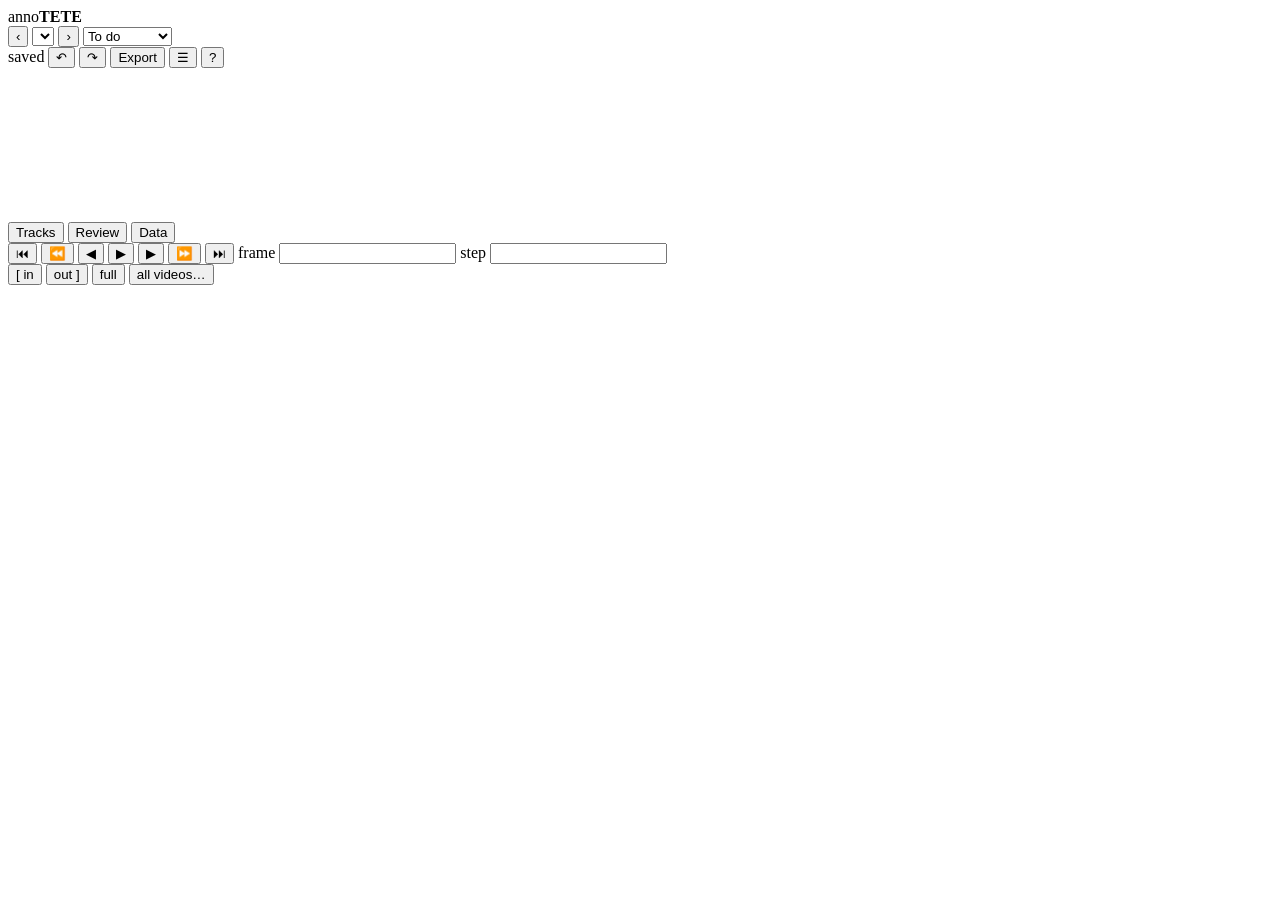
==== annotete/web/index.html @ c274ccd0 "annoTETE: browser annotation tool, multi-object tracking first - Detections -> tracks: keyframe step" ====
<!doctype html>
<html lang="en">
<head>
<meta charset="utf-8">
<meta name="viewport" content="width=device-width, initial-scale=1">
<title>annoTETE</title>
<link rel="stylesheet" href="/css/app.css">
<link rel="icon" href="data:image/svg+xml,%3Csvg xmlns='http://www.w3.org/2000/svg' viewBox='0 0 32 32'%3E%3Crect x='4' y='6' width='16' height='14' rx='2' fill='none' stroke='%2337c3a6' stroke-width='3'/%3E%3Crect x='13' y='13' width='15' height='13' rx='2' fill='none' stroke='%23f5a524' stroke-width='3'/%3E%3C/svg%3E">
</head>
<body>
<div id="app">
  <!-- setup / project picker -->
  <section id="setup" class="setup hidden"></section>

  <!-- annotator -->
  <section id="work" class="work hidden">
    <header class="topbar">
      <div class="brand">anno<b>TETE</b></div>
      <div class="itemnav">
        <button class="icon" id="prevItem" title="Previous video">&#8249;</button>
        <select id="itemSelect" title="Video"></select>
        <button class="icon" id="nextItem" title="Next video">&#8250;</button>
        <select id="itemStatus" title="Status of this video">
          <option value="todo">To do</option><option value="progress">In progress</option><option value="done">Done</option>
        </select>
      </div>
      <div class="chips">
        <span class="chip" id="modeChip" title="Input mode"></span>
        <span class="chip brush" id="brushChip" title="Active track (brush). Click a free detection to give it this id. Esc clears."></span>
        <span class="chip hint" id="pendingChip"></span>
      </div>
      <div class="spacer"></div>
      <span class="savestate" id="saveState">saved</span>
      <button id="undoBtn" title="Undo (Ctrl+Z)">&#8630;</button>
      <button id="redoBtn" title="Redo (Ctrl+Shift+Z)">&#8631;</button>
      <button id="exportBtn" class="primary">Export</button>
      <button id="projectBtn" title="Project">&#9776;</button>
      <button id="helpBtn" title="Shortcuts (?)">?</button>
    </header>

    <main class="main">
      <div class="viewer" id="viewer">
        <canvas id="canvas"></canvas>
        <div class="hud tl" id="hudFrame"></div>
        <div class="hud tr" id="hudProps"></div>
        <div class="hud idbuf hidden" id="idBuffer"></div>
        <div class="hud bl" id="hudHover"></div>
        <div class="loading hidden" id="loading"></div>
      </div>
      <aside class="side">
        <nav class="tabs">
          <button data-tab="tracks" class="on">Tracks</button>
          <button data-tab="review">Review <span class="badge" id="issueCount"></span></button>
          <button data-tab="data">Data</button>
        </nav>
        <div class="tab on" id="tab-tracks"></div>
        <div class="tab" id="tab-review"></div>
        <div class="tab" id="tab-data"></div>
      </aside>
    </main>

    <footer class="bottom">
      <div class="transport">
        <button class="icon" data-act="start" title="Range start (Home)">&#9198;</button>
        <button class="icon" data-act="prevStep" title="Back one step (A)">&#9194;</button>
        <button class="icon" data-act="prev" title="Previous frame (&larr;)">&#9664;</button>
        <button class="icon play" data-act="play" title="Play / pause (P)">&#9654;</button>
        <button class="icon" data-act="next" title="Next frame (&rarr;)">&#9654;&#xFE0E;</button>
        <button class="icon" data-act="nextStep" title="Forward one step (D)">&#9193;</button>
        <button class="icon" data-act="end" title="Range end (End)">&#9197;</button>
        <label class="field">frame <input id="frameInput" type="number" min="0"></label>
        <span class="time" id="timeLabel"></span>
        <label class="field" title="Keyframe step: how many frames A / D / Space jump">step <input id="stepInput" type="number" min="1"></label>
        <div class="spacer"></div>
        <span class="rangeinfo" id="rangeInfo"></span>
        <button data-act="in" title="Range start here (Shift+I)">[ in</button>
        <button data-act="out" title="Range end here (Shift+O)">out ]</button>
        <button data-act="clearRange" title="Use the whole video">full</button>
        <button data-act="allRanges" title="Set the same range for every video">all videos&hellip;</button>
      </div>
      <div class="timeline" id="timeline">
        <canvas id="ruler"></canvas>
        <div class="ganttwrap" id="ganttWrap"><canvas id="gantt"></canvas></div>
      </div>
    </footer>
  </section>
</div>

<div id="toasts"></div>
<div id="modalRoot"></div>
<div id="menu" class="menu hidden"></div>

<script type="module" src="/js/app.js"></script>
</body>
</html>
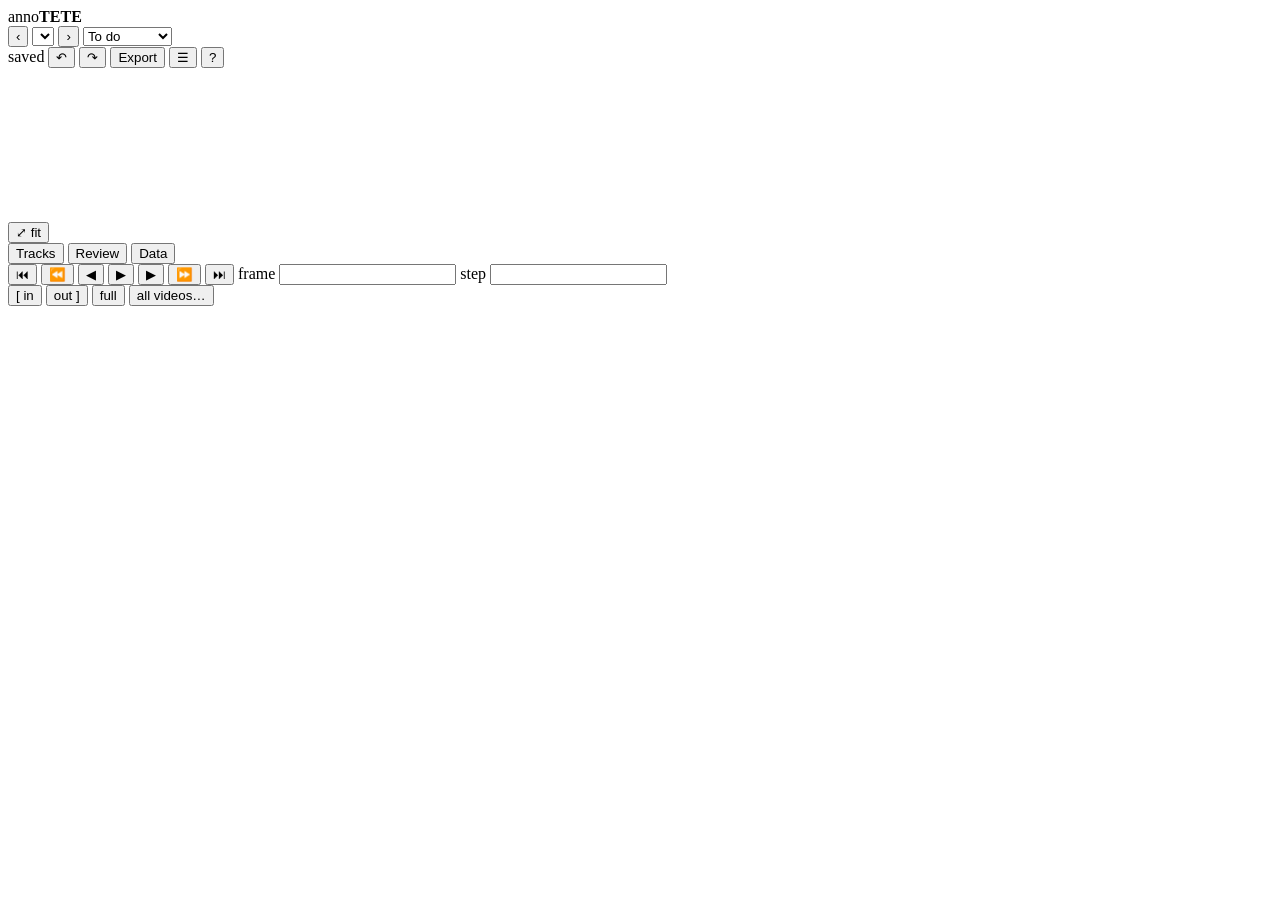
==== commit b23f795d: "Stop the view from moving on its own while annotating - A press on a box (detection, track, proposal" ====
--- a/annotete/web/index.html
+++ b/annotete/web/index.html
@@ -45,6 +45,7 @@
         <div class="hud tr" id="hudProps"></div>
         <div class="hud idbuf hidden" id="idBuffer"></div>
         <div class="hud bl" id="hudHover"></div>
+        <button class="fitbtn hidden" id="fitBtn" title="Show the whole frame (double click empty space, Ctrl+0)">&#10530; fit</button>
         <div class="loading hidden" id="loading"></div>
       </div>
       <aside class="side">
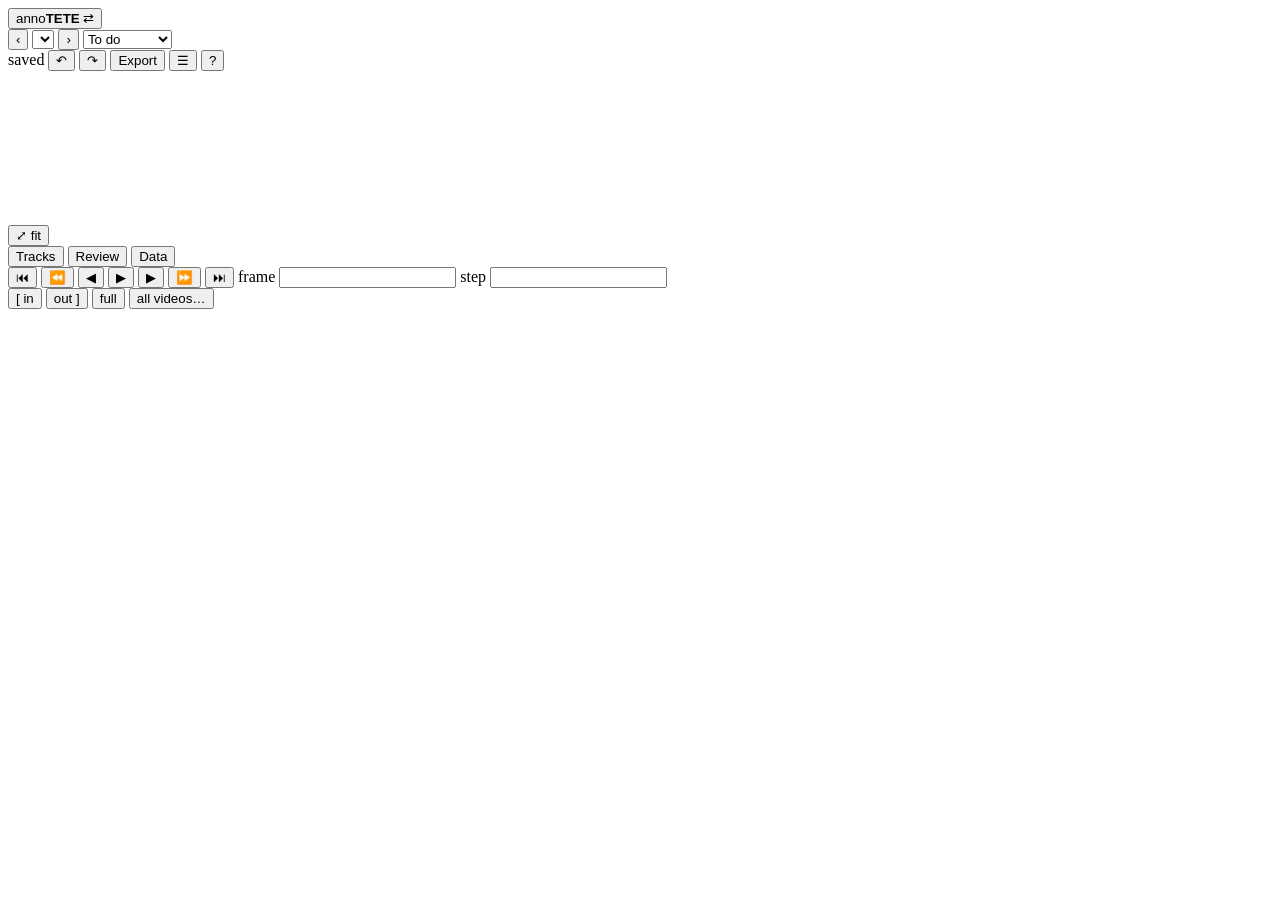
==== commit baae4d1f: "evaluATE: score tracker outputs on annoTETE exports and show where they fail - metrics: HOTA (DetA, " ====
--- a/annotete/web/index.html
+++ b/annotete/web/index.html
@@ -15,7 +15,7 @@
   <!-- annotator -->
   <section id="work" class="work hidden">
     <header class="topbar">
-      <div class="brand">anno<b>TETE</b></div>
+      <button class="brand switch" id="brand" title="Switch between annoTETE and evaluATE">anno<b>TETE</b> <span class="muted">⇄</span></button>
       <div class="itemnav">
         <button class="icon" id="prevItem" title="Previous video">&#8249;</button>
         <select id="itemSelect" title="Video"></select>
